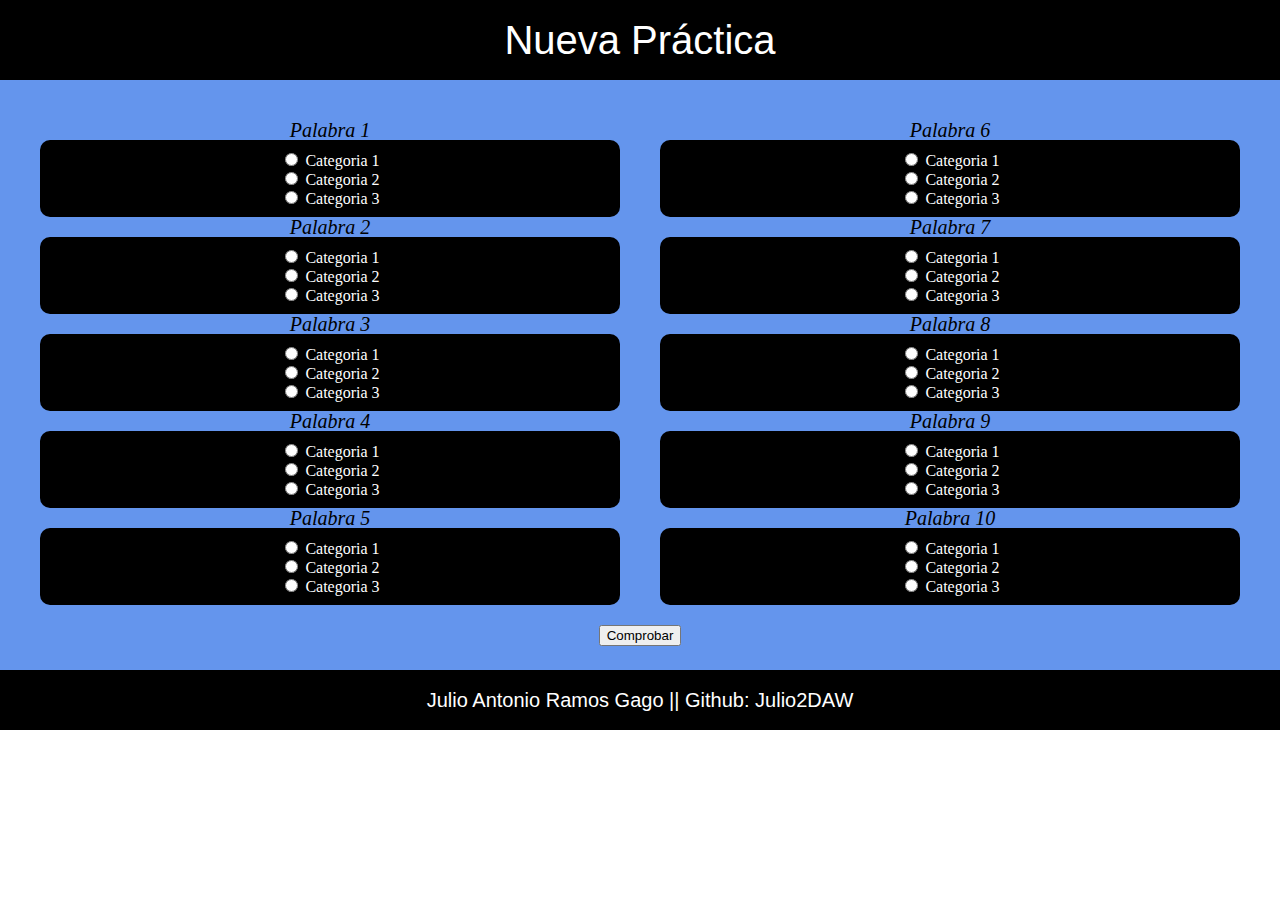
==== mockup/practica.html @ d06abaf7 "mockup" ====
<!DOCTYPE html>
<html lang="es">
<head>
    <meta charset="UTF-8" />
    <meta http-equiv="X-UA-Compatible" content="IE=edge" />
    <meta name="viewport" content="width=device-width, initial-scale=1.0" />
    <meta author="Julio Antonio Ramos Gago (jramosgago.guadalupe@alumnado.fundacionloyola.net)" />
    <title>Nueva Práctica</title>
    <link rel="stylesheet" href="../css/estilos.css" />
    <link rel="stylesheet" href="../css/reset.css" />
</head>
<body>
    <header>
        <h1>Nueva Práctica</h1>
    </header>
    <main>
        <form action="">
            <div id="columnas">
                <div class="columna">
                    <div class="elemento">
                        <label>Palabra 1</label>
                        <div class="categoria">
                            <input type="radio" />
                            <label>Categoria 1</label><br>
                            <input type="radio" />
                            <label>Categoria 2</label><br>
                            <input type="radio" />
                            <label>Categoria 3</label><br>
                        </div>
                    </div>
                    <div class="elemento">
                        <label>Palabra 2</label>
                        <div class="categoria">
                            <input type="radio" />
                            <label>Categoria 1</label><br>
                            <input type="radio" />
                            <label>Categoria 2</label><br>
                            <input type="radio" />
                            <label>Categoria 3</label><br>
                        </div>
                    </div>
                    <div class="elemento">
                        <label>Palabra 3</label>
                        <div class="categoria">
                            <input type="radio" />
                            <label>Categoria 1</label><br>
                            <input type="radio" />
                            <label>Categoria 2</label><br>
                            <input type="radio" />
                            <label>Categoria 3</label><br>
                        </div>
                    </div>
                    <div class="elemento">
                        <label>Palabra 4</label>
                        <div class="categoria">
                            <input type="radio" />
                            <label>Categoria 1</label><br>
                            <input type="radio" />
                            <label>Categoria 2</label><br>
                            <input type="radio" />
                            <label>Categoria 3</label><br>
                        </div>
                    </div>
                    <div class="elemento">
                        <label>Palabra 5</label>
                        <div class="categoria">
                            <input type="radio" />
                            <label>Categoria 1</label><br>
                            <input type="radio" />
                            <label>Categoria 2</label><br>
                            <input type="radio" />
                            <label>Categoria 3</label><br>
                        </div>
                    </div>
                </div>
                <div class="columna">
                    <div class="elemento">
                        <label>Palabra 6</label>
                        <div class="categoria">
                            <input type="radio" />
                            <label>Categoria 1</label><br>
                            <input type="radio" />
                            <label>Categoria 2</label><br>
                            <input type="radio" />
                            <label>Categoria 3</label><br>
                        </div>
                    </div>
                    <div class="elemento">
                        <label>Palabra 7</label>
                        <div class="categoria">
                            <input type="radio" />
                            <label>Categoria 1</label><br>
                            <input type="radio" />
                            <label>Categoria 2</label><br>
                            <input type="radio" />
                            <label>Categoria 3</label><br>
                        </div>
                    </div>
                    <div class="elemento">
                        <label>Palabra 8</label>
                        <div class="categoria">
                            <input type="radio" />
                            <label>Categoria 1</label><br>
                            <input type="radio" />
                            <label>Categoria 2</label><br>
                            <input type="radio" />
                            <label>Categoria 3</label><br>
                        </div>
                    </div>
                    <div class="elemento">
                        <label>Palabra 9</label>
                        <div class="categoria">
                            <input type="radio" />
                            <label>Categoria 1</label><br>
                            <input type="radio" />
                            <label>Categoria 2</label><br>
                            <input type="radio" />
                            <label>Categoria 3</label><br>
                        </div>
                    </div>
                    <div class="elemento">
                        <label>Palabra 10</label>
                        <div class="categoria">
                            <input type="radio" />
                            <label>Categoria 1</label><br>
                            <input type="radio" />
                            <label>Categoria 2</label><br>
                            <input type="radio" />
                            <label>Categoria 3</label><br>
                        </div>
                    </div>
                </div>
            </div>
            <input type="submit" value="Comprobar" />
        </form>
    </main>
    <footer>
        <p>Julio Antonio Ramos Gago || Github: Julio2DAW</p>
    </footer>
</body>
</html>
---- css/estilos.css ----
header, footer{

    background-color: black;
    color: white;
    text-align: center;
}

header > h1{

    font-size: 40px;
    padding: 20px;
    font-family: Arial, Helvetica, sans-serif;
}

footer > p{

    font-size: 20px;
    padding: 20px;
    font-family: Arial, Helvetica, sans-serif;    
}

main{

    background-color: cornflowerblue;
    padding: 20px;
    text-align: center;
    min-height: 550px;
}

#columnas{

    display: flex;
}

.columna{

    width: 50%;
    padding: 20px;
}

.categoria{
    padding: 10px;
    color: white;
    background-color: black;
    border-radius: 10px;
    -webkit-border-radius: 10px;
    -moz-border-radius: 10px;
    -ms-border-radius: 10px;
    -o-border-radius: 10px;
    -webkit-border-radius: 10px;
}

.elemento > label{

    font-size: 20px;
    font-style: oblique;
}
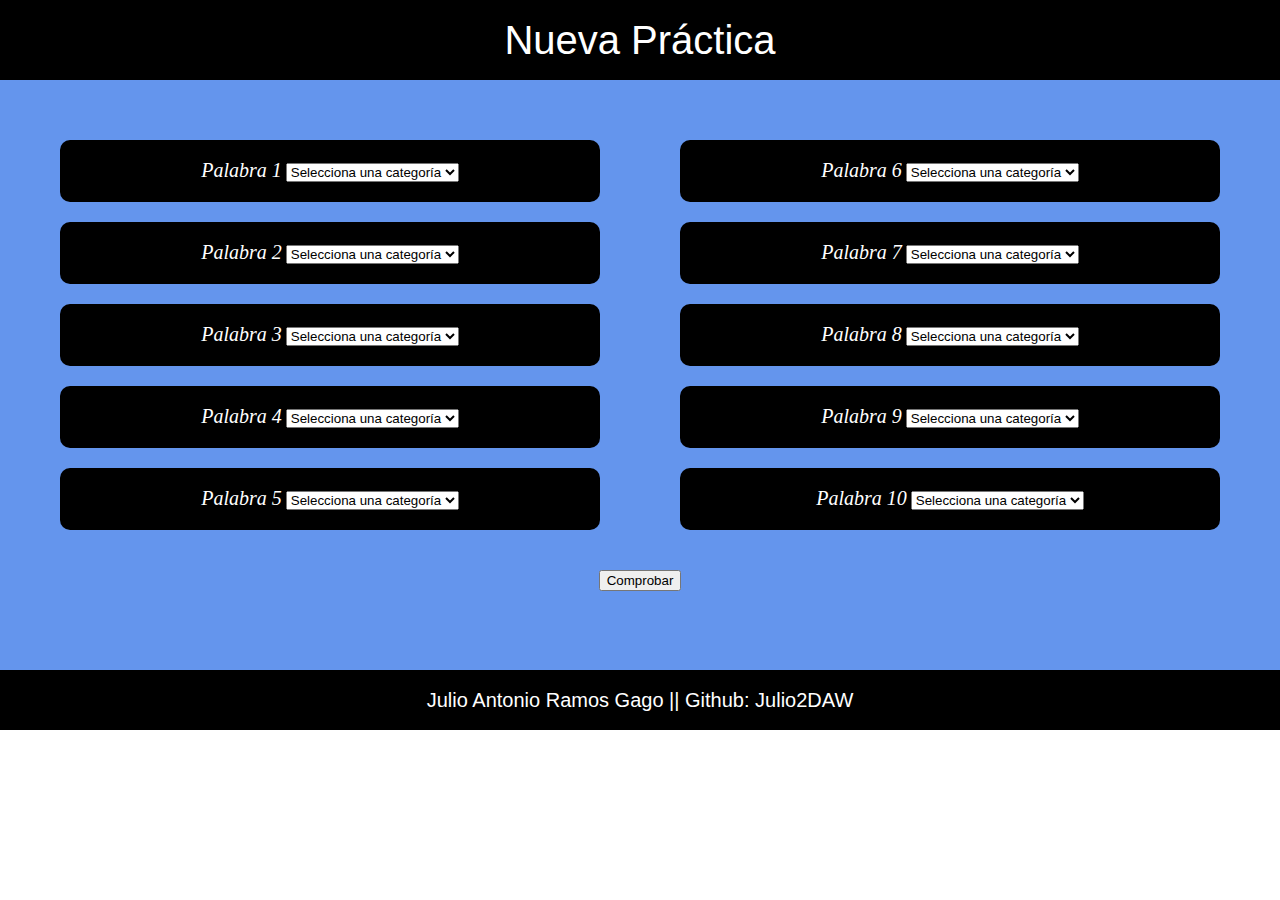
==== commit 422a9660: "mockup cambiado" ====
--- a/mockup/practica.html
+++ b/mockup/practica.html
@@ -19,115 +19,115 @@
                 <div class="columna">
                     <div class="elemento">
                         <label>Palabra 1</label>
-                        <div class="categoria">
-                            <input type="radio" />
-                            <label>Categoria 1</label><br>
-                            <input type="radio" />
-                            <label>Categoria 2</label><br>
-                            <input type="radio" />
-                            <label>Categoria 3</label><br>
-                        </div>
+                        <select name="" id="">
+                            <option value="">Selecciona una categoría</option>
+                            <option value="">Categoria 1</option>
+                            <option value="">Categoria 2</option>
+                            <option value="">Categoria 3</option>
+                            <option value="">Categoria 4</option>
+                            <option value="">Categoria 5</option>
+                        </select>
                     </div>
                     <div class="elemento">
                         <label>Palabra 2</label>
-                        <div class="categoria">
-                            <input type="radio" />
-                            <label>Categoria 1</label><br>
-                            <input type="radio" />
-                            <label>Categoria 2</label><br>
-                            <input type="radio" />
-                            <label>Categoria 3</label><br>
-                        </div>
+                        <select name="" id="">
+                            <option value="">Selecciona una categoría</option>
+                            <option value="">Categoria 1</option>
+                            <option value="">Categoria 2</option>
+                            <option value="">Categoria 3</option>
+                            <option value="">Categoria 4</option>
+                            <option value="">Categoria 5</option>
+                        </select>
                     </div>
                     <div class="elemento">
                         <label>Palabra 3</label>
-                        <div class="categoria">
-                            <input type="radio" />
-                            <label>Categoria 1</label><br>
-                            <input type="radio" />
-                            <label>Categoria 2</label><br>
-                            <input type="radio" />
-                            <label>Categoria 3</label><br>
-                        </div>
+                        <select name="" id="">
+                            <option value="">Selecciona una categoría</option>
+                            <option value="">Categoria 1</option>
+                            <option value="">Categoria 2</option>
+                            <option value="">Categoria 3</option>
+                            <option value="">Categoria 4</option>
+                            <option value="">Categoria 5</option>
+                        </select>
                     </div>
                     <div class="elemento">
                         <label>Palabra 4</label>
-                        <div class="categoria">
-                            <input type="radio" />
-                            <label>Categoria 1</label><br>
-                            <input type="radio" />
-                            <label>Categoria 2</label><br>
-                            <input type="radio" />
-                            <label>Categoria 3</label><br>
-                        </div>
+                        <select name="" id="">
+                            <option value="">Selecciona una categoría</option>
+                            <option value="">Categoria 1</option>
+                            <option value="">Categoria 2</option>
+                            <option value="">Categoria 3</option>
+                            <option value="">Categoria 4</option>
+                            <option value="">Categoria 5</option>
+                        </select>
                     </div>
                     <div class="elemento">
                         <label>Palabra 5</label>
-                        <div class="categoria">
-                            <input type="radio" />
-                            <label>Categoria 1</label><br>
-                            <input type="radio" />
-                            <label>Categoria 2</label><br>
-                            <input type="radio" />
-                            <label>Categoria 3</label><br>
-                        </div>
+                        <select name="" id="">
+                            <option value="">Selecciona una categoría</option>
+                            <option value="">Categoria 1</option>
+                            <option value="">Categoria 2</option>
+                            <option value="">Categoria 3</option>
+                            <option value="">Categoria 4</option>
+                            <option value="">Categoria 5</option>
+                        </select>
                     </div>
                 </div>
                 <div class="columna">
                     <div class="elemento">
                         <label>Palabra 6</label>
-                        <div class="categoria">
-                            <input type="radio" />
-                            <label>Categoria 1</label><br>
-                            <input type="radio" />
-                            <label>Categoria 2</label><br>
-                            <input type="radio" />
-                            <label>Categoria 3</label><br>
-                        </div>
+                        <select name="" id="">
+                            <option value="">Selecciona una categoría</option>
+                            <option value="">Categoria 1</option>
+                            <option value="">Categoria 2</option>
+                            <option value="">Categoria 3</option>
+                            <option value="">Categoria 4</option>
+                            <option value="">Categoria 5</option>
+                        </select>
                     </div>
                     <div class="elemento">
                         <label>Palabra 7</label>
-                        <div class="categoria">
-                            <input type="radio" />
-                            <label>Categoria 1</label><br>
-                            <input type="radio" />
-                            <label>Categoria 2</label><br>
-                            <input type="radio" />
-                            <label>Categoria 3</label><br>
-                        </div>
+                        <select name="" id="">
+                            <option value="">Selecciona una categoría</option>
+                            <option value="">Categoria 1</option>
+                            <option value="">Categoria 2</option>
+                            <option value="">Categoria 3</option>
+                            <option value="">Categoria 4</option>
+                            <option value="">Categoria 5</option>
+                        </select>
                     </div>
                     <div class="elemento">
                         <label>Palabra 8</label>
-                        <div class="categoria">
-                            <input type="radio" />
-                            <label>Categoria 1</label><br>
-                            <input type="radio" />
-                            <label>Categoria 2</label><br>
-                            <input type="radio" />
-                            <label>Categoria 3</label><br>
-                        </div>
+                        <select name="" id="">
+                            <option value="">Selecciona una categoría</option>
+                            <option value="">Categoria 1</option>
+                            <option value="">Categoria 2</option>
+                            <option value="">Categoria 3</option>
+                            <option value="">Categoria 4</option>
+                            <option value="">Categoria 5</option>
+                        </select>
                     </div>
                     <div class="elemento">
                         <label>Palabra 9</label>
-                        <div class="categoria">
-                            <input type="radio" />
-                            <label>Categoria 1</label><br>
-                            <input type="radio" />
-                            <label>Categoria 2</label><br>
-                            <input type="radio" />
-                            <label>Categoria 3</label><br>
-                        </div>
+                        <select name="" id="">
+                            <option value="">Selecciona una categoría</option>
+                            <option value="">Categoria 1</option>
+                            <option value="">Categoria 2</option>
+                            <option value="">Categoria 3</option>
+                            <option value="">Categoria 4</option>
+                            <option value="">Categoria 5</option>
+                        </select>
                     </div>
                     <div class="elemento">
                         <label>Palabra 10</label>
-                        <div class="categoria">
-                            <input type="radio" />
-                            <label>Categoria 1</label><br>
-                            <input type="radio" />
-                            <label>Categoria 2</label><br>
-                            <input type="radio" />
-                            <label>Categoria 3</label><br>
-                        </div>
+                        <select name="" id="">
+                            <option value="">Selecciona una categoría</option>
+                            <option value="">Categoria 1</option>
+                            <option value="">Categoria 2</option>
+                            <option value="">Categoria 3</option>
+                            <option value="">Categoria 4</option>
+                            <option value="">Categoria 5</option>
+                        </select>
                     </div>
                 </div>
             </div>
--- a/css/estilos.css
+++ b/css/estilos.css
@@ -38,20 +38,17 @@
     padding: 20px;
 }
 
-.categoria{
-    padding: 10px;
-    color: white;
+.elemento{
+
     background-color: black;
+    padding: 20px;
+    margin: 20px;
     border-radius: 10px;
-    -webkit-border-radius: 10px;
-    -moz-border-radius: 10px;
-    -ms-border-radius: 10px;
-    -o-border-radius: 10px;
-    -webkit-border-radius: 10px;
 }
 
 .elemento > label{
 
     font-size: 20px;
     font-style: oblique;
+    color: white;
 }